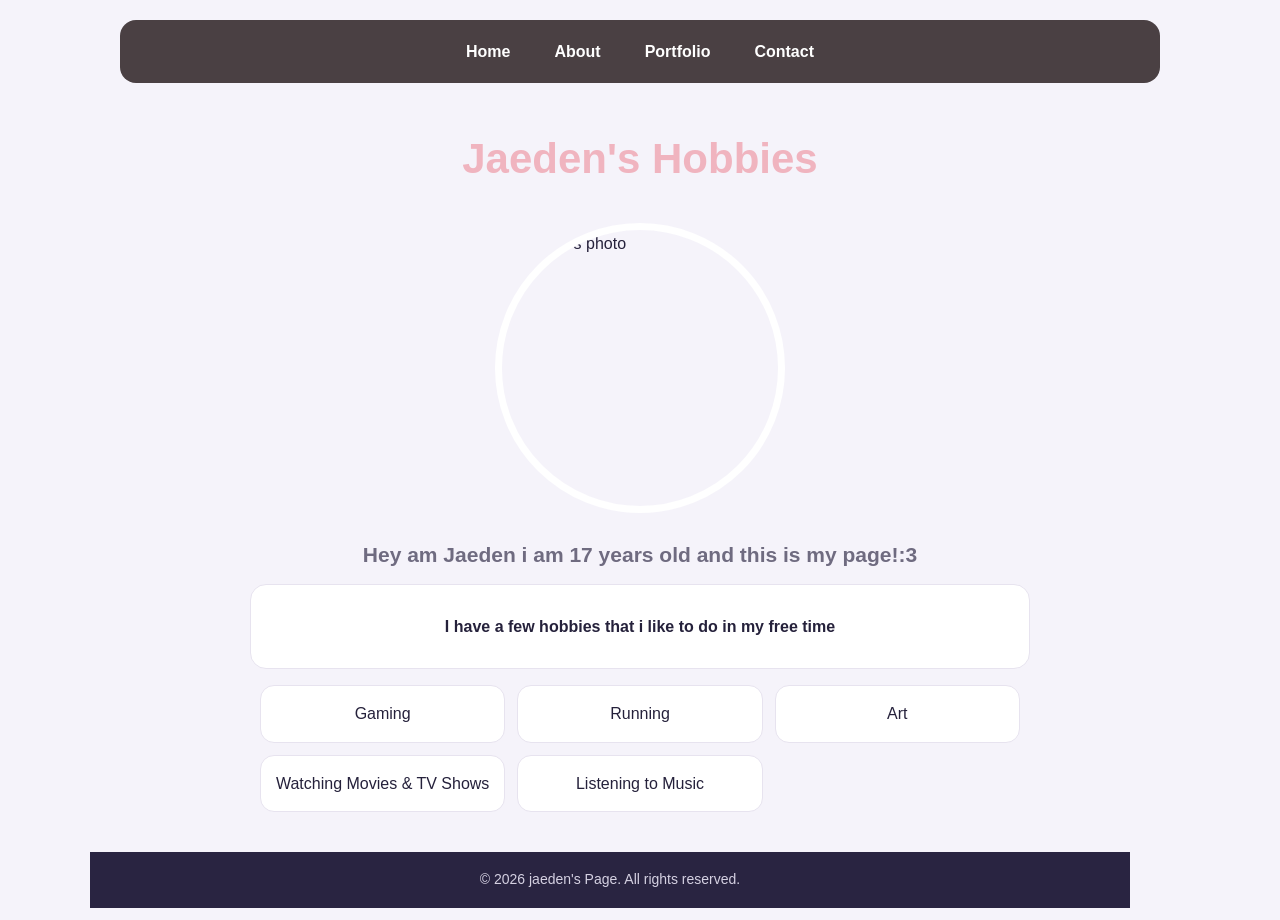
==== index.html @ 65b70892 "fast" ====
<!DOCTYPE html>
<html lang="en">
<head>
     <link rel="stylesheet" href="style.css">
    <meta charset="UTF-8">
    <meta name="viewport" content="width=device-width, initial-scale=1.0">
    <title>Document</title>
    
</head>
<body>
       <nav class="top-nav">
    <!-- unordered list -->
      <ul>
       <li><a href="index.html">Home</a></li>
       <li><a href="About.html">About</a></li>
       <li><a href="Portfolio.html">Portfolio</a></li>
       <li><a href="Contact.html">Contact</a></li>
   </ul> 
</nav>

    <h1 id="jaeden-info">Jaeden's Hobbies</h1>
    <img src="Jaeden.jpeg" alt="Jaeden's photo" class="jaeden-img">
  
    <h3 class="intro">Hey am Jaeden i am 17 years old and this is my page!:3</h3>
    <p class="h-list">I have a few hobbies that i like to do in my free time</p>
    <ul>
        <li>Gaming</li>
        <li>Running</li>
        <li>Art</li>
        <li>Watching Movies & TV Shows</li>
        <li>Listening to Music</li>
    </ul>



    
    <footer>
        <p>&copy; 2026 jaeden's Page. All rights reserved.</p>
    </footer>
</body>
</html>
---- style.css ----
* {
    box-sizing: border-box;
}

body {
    max-width: 1100px;
    min-height: 100vh;
    margin: 0 auto;
    padding: 0 30px;
    background-color: #f5f3fa;
    color: #25213b;
    font-family: Arial, Helvetica, sans-serif;
    font-size: 16px;
    line-height: 1.7;
}

/* Main navigation */
.top-nav {
    margin: 20px 0 40px;
    padding: 8px;
    border-radius: 16px;
    background-color: #4a4043;
}

.top-nav ul,
.bottom-nav ul {
    display: flex;
    justify-content: center;
    flex-wrap: wrap;
    gap: 8px;
    margin: 0;
    padding: 0;
    list-style: none;
}

.top-nav a {
    display: block;
    padding: 10px 18px;
    border-radius: 10px;
    color: white;
    font-weight: bold;
    text-decoration: none;
}

.top-nav a:hover {
    background-color: #eca1f1;
}

/* Headings and photos */
h1 {
    margin: 10px 0 28px;
    color: #f0b4bf;
    font-size: 42px;
    text-align: center;
}

h2 {
    margin: 0 auto 16px;
    color: #ee8eae;
    font-size: 28px;
    text-align: center;
}

.jaeden-img {
    display: block;
    width: 290px;
    height: 290px;
    max-width: 100%;
    margin: 0 auto 24px;
    border: 7px solid white;
    border-radius: 50%;
    object-fit: cover;
}

.drawing {
    display: block;
    width: 760px;
    max-width: 35%;
    height: auto;
    margin: 0 auto 32px;
    border: 7px solid white;
    border-radius: 20px;
}

.intro {
    margin: 0 auto 12px;
    color: #6f6b80;
    font-size: 21px;
    text-align: center;
}

.h-list {
    margin: 0 auto 16px;
    font-weight: bold;
    text-align: center;
}

/* Home page hobby list */
body > ul {
    display: grid;
    grid-template-columns: repeat(auto-fit, minmax(190px, 1fr));
    gap: 12px;
    max-width: 760px;
    margin: 0 auto 40px;
    padding: 0;
    list-style: none;
}

body > ul li {
    padding: 14px;
    border: 1px solid #e7e3ef;
    border-radius: 14px;
    background-color: white;
    text-align: center;
}

/* Text blocks */
body > p {
    max-width: 780px;
    margin: 0 auto 32px;
    padding: 28px;
    border: 1px solid #e7e3ef;
    border-radius: 16px;
    background-color: white;
}

/* Portfolio table */
table {
    width: 100%;
    max-width: 900px;
    margin: 0 auto 40px;
    border: 1px solid #e7e3ef;
    border-spacing: 0;
    border-radius: 16px;
    background-color: white;
}

th,
td {
    padding: 16px 20px;
    border-bottom: 1px solid #e7e3ef;
    text-align: left;
}

th {
    color: white;
    background-color: #292441;
}

tr:nth-child(even) {
    background-color: #faf9fd;
}

/* Footer */
footer {
    margin: 0 -30px;
    padding: 16px 30px;
    background-color: #292441;
    color: #d5d1e2;
    font-size: 14px;
    text-align: center;
    position: relative;
    bottom: 0;
    width: 100%;
}

footer p {
    margin: 0;
}

/* Smaller screens */
@media (max-width: 600px) {
    body {
        padding: 0 16px;
    }

    .top-nav {
        margin: 12px 0 28px;
    }

    .top-nav a {
        padding: 9px 12px;
    }

    h1 {
        font-size: 34px;
    }

    h2 {
        font-size: 24px;
    }

    body > p {
        padding: 20px;
    }

    th,
    td {
        padding: 12px;
    }

    footer {
        margin-right: -16px;
        margin-left: -16px;
    }
}
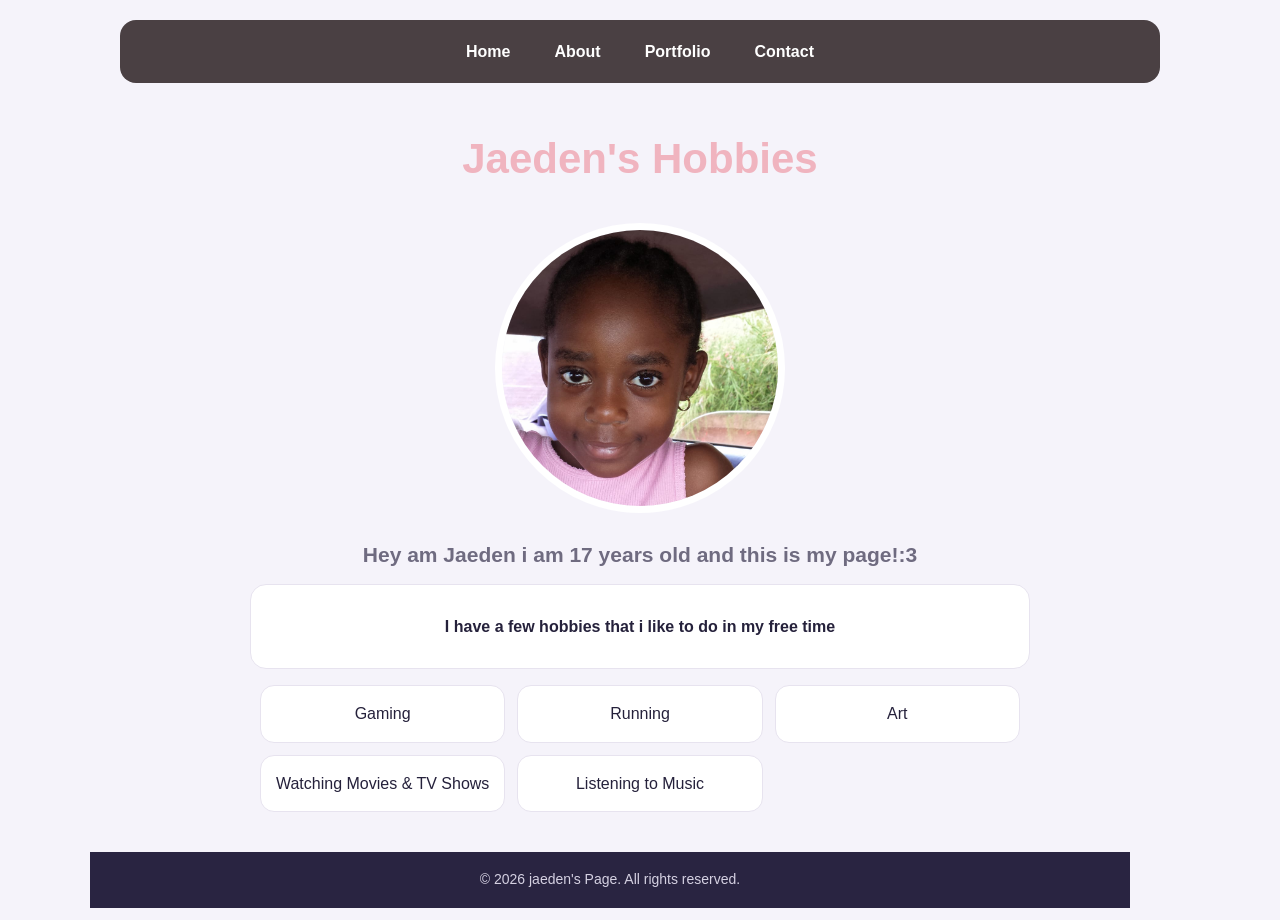
==== commit 942d144f: "Merge 28f202244864cf3a07e6665039df448209dd2911 into 65b7089270e8dbcbaeb4b9ce002cbddd60a6a1c1" ====
--- a/index.html
+++ b/index.html
@@ -1,10 +1,10 @@
 <!DOCTYPE html>
 <html lang="en">
 <head>
-     <link rel="stylesheet" href="style.css">
+     <link rel="stylesheet" href="css/style.css">
     <meta charset="UTF-8">
     <meta name="viewport" content="width=device-width, initial-scale=1.0">
-    <title>Document</title>
+    <title>jaeden's Page home</title>
     
 </head>
 <body>
@@ -19,7 +19,7 @@
 </nav>
 
     <h1 id="jaeden-info">Jaeden's Hobbies</h1>
-    <img src="Jaeden.jpeg" alt="Jaeden's photo" class="jaeden-img">
+    <img src="images/jaeden.jpeg" alt="Jaeden's photo" class="jaeden-img">
   
     <h3 class="intro">Hey am Jaeden i am 17 years old and this is my page!:3</h3>
     <p class="h-list">I have a few hobbies that i like to do in my free time</p>
--- a/css/style.css
+++ b/css/style.css
@@ -0,0 +1,206 @@
+* {
+    box-sizing: border-box;
+}
+
+body {
+    max-width: 1100px;
+    min-height: 100vh;
+    margin: 0 auto;
+    padding: 0 30px;
+    background-color: #f5f3fa;
+    color: #25213b;
+    font-family: Arial, Helvetica, sans-serif;
+    font-size: 16px;
+    line-height: 1.7;
+}
+
+/* Main navigation */
+.top-nav {
+    margin: 20px 0 40px;
+    padding: 8px;
+    border-radius: 16px;
+    background-color: #4a4043;
+}
+
+.top-nav ul,
+.bottom-nav ul {
+    display: flex;
+    justify-content: center;
+    flex-wrap: wrap;
+    gap: 8px;
+    margin: 0;
+    padding: 0;
+    list-style: none;
+}
+
+.top-nav a {
+    display: block;
+    padding: 10px 18px;
+    border-radius: 10px;
+    color: white;
+    font-weight: bold;
+    text-decoration: none;
+}
+
+.top-nav a:hover {
+    background-color: #eca1f1;
+}
+
+/* Headings and photos */
+h1 {
+    margin: 10px 0 28px;
+    color: #f0b4bf;
+    font-size: 42px;
+    text-align: center;
+}
+
+h2 {
+    margin: 0 auto 16px;
+    color: #ee8eae;
+    font-size: 28px;
+    text-align: center;
+}
+
+.jaeden-img {
+    display: block;
+    width: 290px;
+    height: 290px;
+    max-width: 100%;
+    margin: 0 auto 24px;
+    border: 7px solid white;
+    border-radius: 50%;
+    object-fit: cover;
+}
+
+.drawing {
+    display: block;
+    width: 760px;
+    max-width: 35%;
+    height: auto;
+    margin: 0 auto 32px;
+    border: 7px solid white;
+    border-radius: 20px;
+}
+
+.intro {
+    margin: 0 auto 12px;
+    color: #6f6b80;
+    font-size: 21px;
+    text-align: center;
+}
+
+.h-list {
+    margin: 0 auto 16px;
+    font-weight: bold;
+    text-align: center;
+}
+
+/* Home page hobby list */
+body > ul {
+    display: grid;
+    grid-template-columns: repeat(auto-fit, minmax(190px, 1fr));
+    gap: 12px;
+    max-width: 760px;
+    margin: 0 auto 40px;
+    padding: 0;
+    list-style: none;
+}
+
+body > ul li {
+    padding: 14px;
+    border: 1px solid #e7e3ef;
+    border-radius: 14px;
+    background-color: white;
+    text-align: center;
+}
+
+/* Text blocks */
+body > p {
+    max-width: 780px;
+    margin: 0 auto 32px;
+    padding: 28px;
+    border: 1px solid #e7e3ef;
+    border-radius: 16px;
+    background-color: white;
+}
+
+/* Portfolio table */
+table {
+    width: 100%;
+    max-width: 900px;
+    margin: 0 auto 40px;
+    border: 1px solid #e7e3ef;
+    border-spacing: 0;
+    border-radius: 16px;
+    background-color: white;
+}
+
+th,
+td {
+    padding: 16px 20px;
+    border-bottom: 1px solid #e7e3ef;
+    text-align: left;
+}
+
+th {
+    color: white;
+    background-color: #292441;
+}
+
+tr:nth-child(even) {
+    background-color: #faf9fd;
+}
+
+/* Footer */
+footer {
+    margin: 0 -30px;
+    padding: 16px 30px;
+    background-color: #292441;
+    color: #d5d1e2;
+    font-size: 14px;
+    text-align: center;
+    position: relative;
+    bottom: 0;
+    width: 100%;
+}
+
+footer p {
+    margin: 0;
+}
+
+/* Smaller screens */
+@media (max-width: 600px) {
+    body {
+        padding: 0 16px;
+    }
+
+    .top-nav {
+        margin: 12px 0 28px;
+    }
+
+    .top-nav a {
+        padding: 9px 12px;
+    }
+
+    h1 {
+        font-size: 34px;
+    }
+
+    h2 {
+        font-size: 24px;
+    }
+
+    body > p {
+        padding: 20px;
+    }
+
+    th,
+    td {
+        padding: 12px;
+    }
+
+    footer {
+        margin-right: -16px;
+        margin-left: -16px;
+    }
+}
